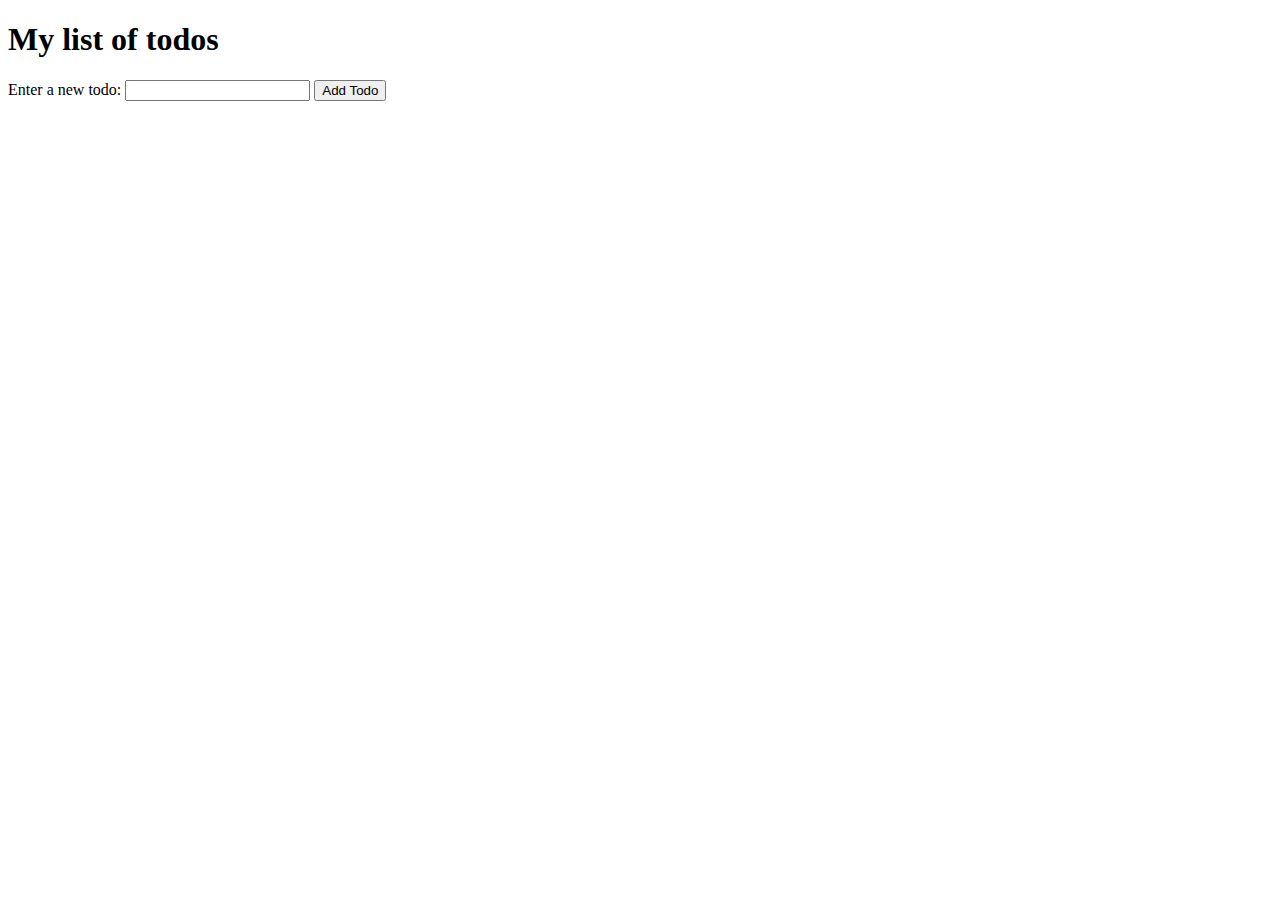
==== demo-todo/index.html @ d4b3774c "final demo" ====
<!DOCTYPE html>
<html>
  <head>
    <title>My List of Todos</title>
    <meta charset="UTF-8" />
  </head>

  <body>
    <h1>My list of todos</h1>

    <div>

      <div id="error-msg">

      </div>

      <form method="GET" action="" id="new-todo-frm">
        <label for="todo">Enter a new todo:</label>
        <input class="todos" type="text" name="todo" id="todo" />
        <input type="submit" value="Add Todo" />
      </form>
    </div>

    <!-- list of todos -->
    <ul id="todos"></ul>

    <script src="./app.js"></script>
  </body>
</html>
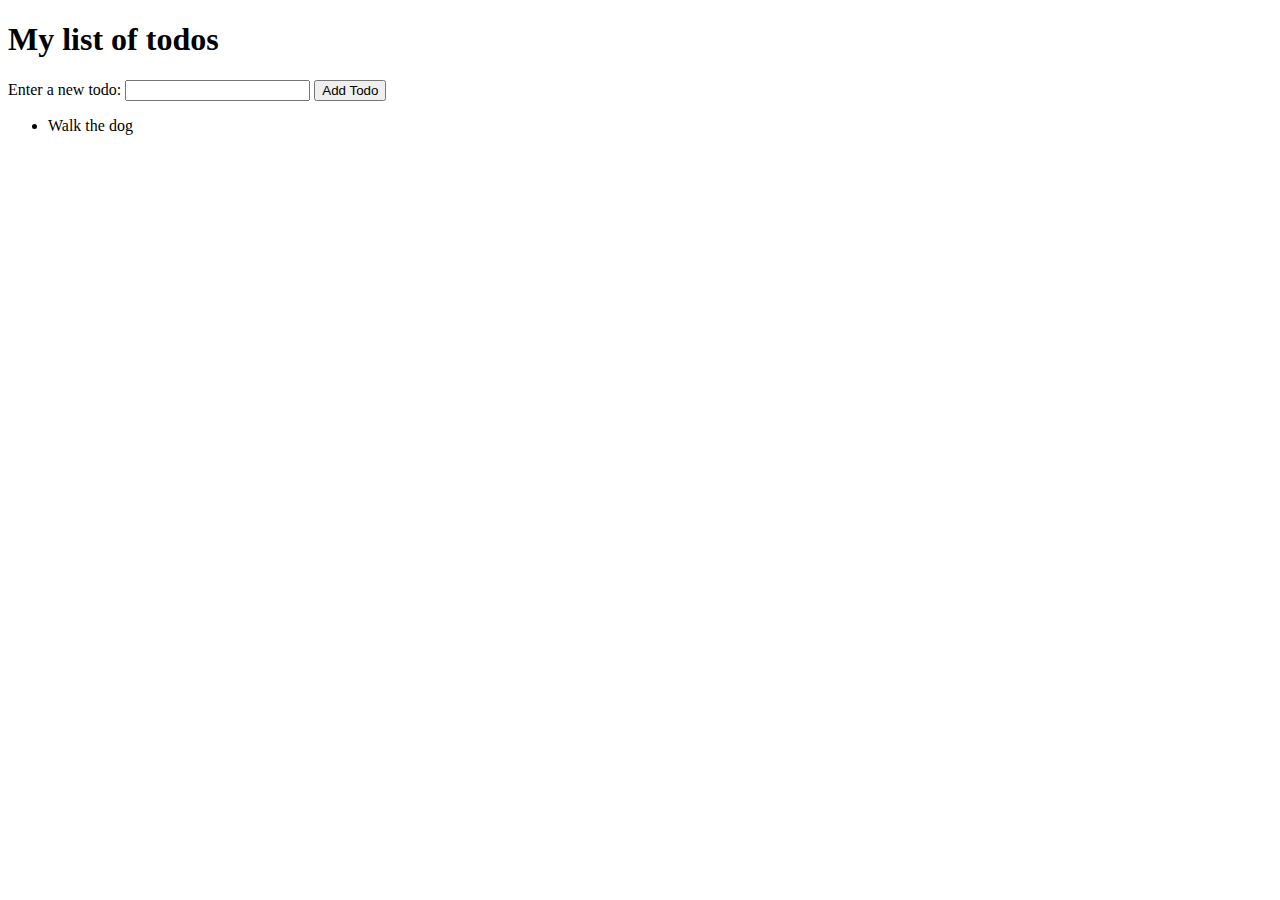
==== commit 8da19b3a: "final demo" ====
--- a/demo-todo/index.html
+++ b/demo-todo/index.html
@@ -1,29 +1,29 @@
 <!DOCTYPE html>
 <html>
-  <head>
-    <title>My List of Todos</title>
-    <meta charset="UTF-8" />
-  </head>
 
-  <body>
-    <h1>My list of todos</h1>
+<head>
+  <title>My List of Todos</title>
+  <meta charset="UTF-8" />
+</head>
 
-    <div>
+<body>
+  <h1>My list of todos</h1>
 
-      <div id="error-msg">
+  <div>
+    <form id="new-todo-frm">
+      <label for="todo">Enter a new todo:</label>
+      <input class="todos" type="text" name="todo" id="todo" />
+      <input type="submit" value="Add Todo" />
+    </form>
+  </div>
 
-      </div>
+  <!-- list of todos -->
+  <ul id="todos">
+    <li>Walk the dog</li>
 
-      <form method="GET" action="" id="new-todo-frm">
-        <label for="todo">Enter a new todo:</label>
-        <input class="todos" type="text" name="todo" id="todo" />
-        <input type="submit" value="Add Todo" />
-      </form>
-    </div>
+  </ul>
 
-    <!-- list of todos -->
-    <ul id="todos"></ul>
+  <script src="./app.js"></script>
+</body>
 
-    <script src="./app.js"></script>
-  </body>
-</html>
+</html>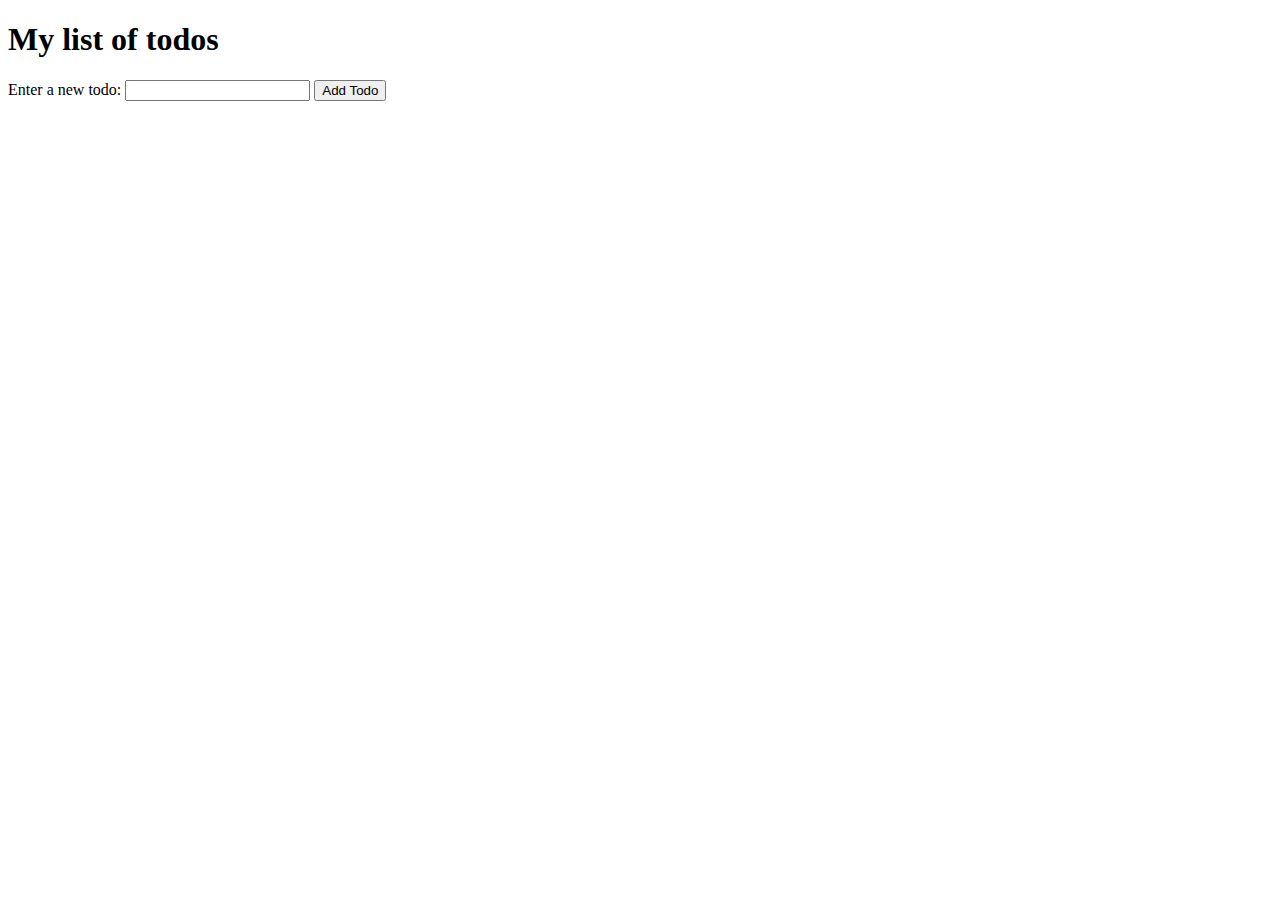
==== commit 334b7063: "final demo" ====
--- a/demo-todo/index.html
+++ b/demo-todo/index.html
@@ -1,29 +1,27 @@
 <!DOCTYPE html>
 <html>
+  <head>
+    <title>My List of Todos</title>
+    <meta charset="UTF-8" />
+  </head>
 
-<head>
-  <title>My List of Todos</title>
-  <meta charset="UTF-8" />
-</head>
+  <body>
+    <h1>My list of todos</h1>
 
-<body>
-  <h1>My list of todos</h1>
+    <div>
+      <form id="new-todo-frm">
+        <label for="todo">Enter a new todo:</label>
+        <input class="todos" type="text" name="todo" id="todo" />
+        <input type="submit" value="Add Todo" />
+      </form>
+    </div>
 
-  <div>
-    <form id="new-todo-frm">
-      <label for="todo">Enter a new todo:</label>
-      <input class="todos" type="text" name="todo" id="todo" />
-      <input type="submit" value="Add Todo" />
-    </form>
-  </div>
+    <!-- list of todos -->
+    <ul id="todos">
 
-  <!-- list of todos -->
-  <ul id="todos">
-    <li>Walk the dog</li>
 
-  </ul>
+    </ul>
 
-  <script src="./app.js"></script>
-</body>
-
-</html>+    <script src="./app.js"></script>
+  </body>
+</html>
